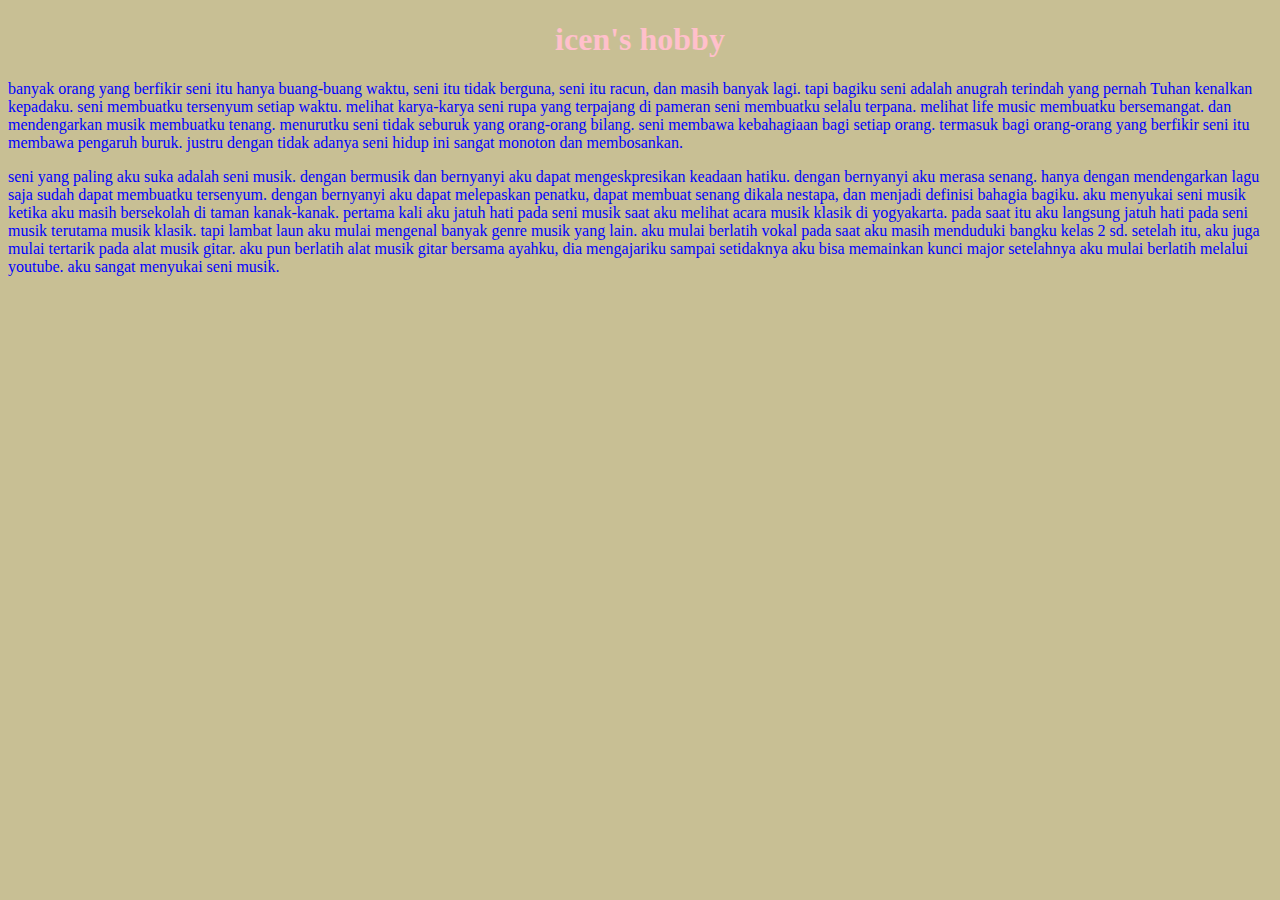
==== latihan1.html @ 1df63f4e "Add files via upload" ====
<!DOCTYPE html>
<html>
<head>
	<title>music is my life</title>
	<link rel="stylesheet" type="text/css" href="latihan1.css">

</head>
<body>
	<center><h1>icen's hobby</h1></center>
	<p>banyak orang yang berfikir seni itu hanya buang-buang waktu, seni itu tidak berguna, seni itu racun, dan masih banyak lagi. tapi bagiku seni adalah anugrah terindah yang pernah Tuhan kenalkan kepadaku. seni membuatku tersenyum setiap waktu. melihat karya-karya seni rupa yang terpajang di pameran seni membuatku selalu terpana. melihat life music membuatku bersemangat. dan mendengarkan musik membuatku tenang. menurutku seni tidak seburuk yang orang-orang bilang. seni membawa kebahagiaan bagi setiap orang. termasuk bagi orang-orang yang berfikir seni itu membawa pengaruh buruk. justru dengan tidak adanya seni hidup ini sangat monoton dan membosankan.</p>
	<p>seni yang paling aku suka adalah seni musik. dengan bermusik dan bernyanyi aku dapat mengeskpresikan keadaan hatiku. dengan bernyanyi aku merasa senang. hanya dengan mendengarkan lagu saja sudah dapat membuatku tersenyum. dengan bernyanyi aku dapat melepaskan penatku, dapat membuat senang dikala nestapa, dan menjadi definisi bahagia bagiku. aku menyukai seni musik ketika aku masih bersekolah di taman kanak-kanak. pertama kali aku jatuh hati pada seni musik saat aku melihat acara musik klasik di yogyakarta. pada saat itu aku langsung jatuh hati pada seni musik terutama musik klasik. tapi lambat laun aku mulai mengenal banyak genre musik yang lain. aku mulai berlatih vokal pada saat aku masih menduduki bangku kelas 2 sd. setelah itu, aku juga mulai tertarik pada alat musik gitar. aku pun berlatih alat musik gitar bersama ayahku, dia mengajariku sampai setidaknya aku bisa memainkan kunci major setelahnya aku mulai berlatih melalui youtube. aku sangat menyukai seni musik.</p>
	<style>body{background-color: #C8BF94}</style>
</body>
</html>
---- latihan1.css ----
h1 {color:pink}
p {color:blue}
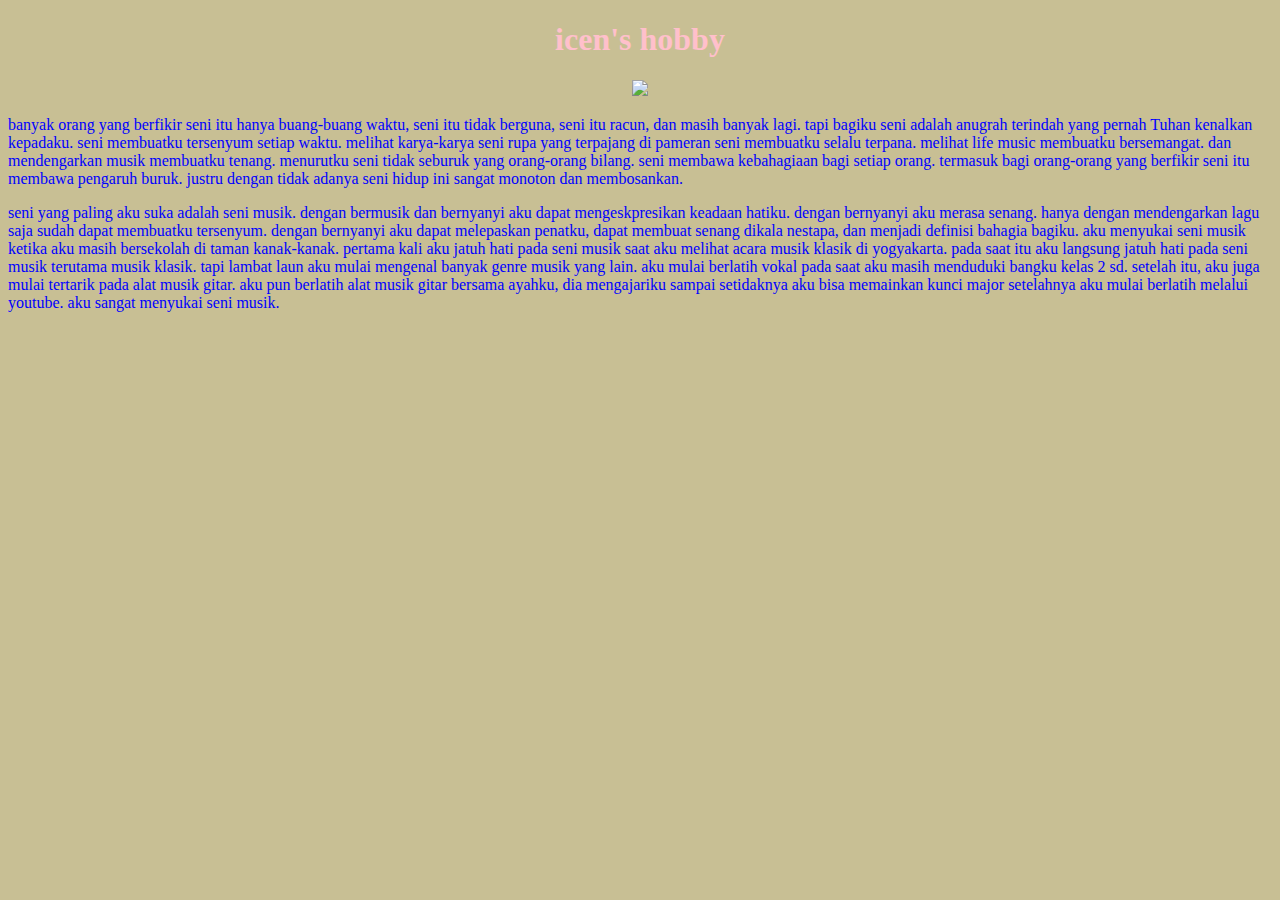
==== commit 3e101eb4: "Add files via upload" ====
--- a/latihan1.html
+++ b/latihan1.html
@@ -7,6 +7,7 @@
 </head>
 <body>
 	<center><h1>icen's hobby</h1></center>
+	<center><img src="https://github.com/sendicandra/Tugas-KKPI/blob/master/Sendi%20Candra%20Dewi%20-%20XI.7%20-%2017.63.08818%20-%20Hobi.png?raw=true.png"width="300px"high="300px"></center>
 	<p>banyak orang yang berfikir seni itu hanya buang-buang waktu, seni itu tidak berguna, seni itu racun, dan masih banyak lagi. tapi bagiku seni adalah anugrah terindah yang pernah Tuhan kenalkan kepadaku. seni membuatku tersenyum setiap waktu. melihat karya-karya seni rupa yang terpajang di pameran seni membuatku selalu terpana. melihat life music membuatku bersemangat. dan mendengarkan musik membuatku tenang. menurutku seni tidak seburuk yang orang-orang bilang. seni membawa kebahagiaan bagi setiap orang. termasuk bagi orang-orang yang berfikir seni itu membawa pengaruh buruk. justru dengan tidak adanya seni hidup ini sangat monoton dan membosankan.</p>
 	<p>seni yang paling aku suka adalah seni musik. dengan bermusik dan bernyanyi aku dapat mengeskpresikan keadaan hatiku. dengan bernyanyi aku merasa senang. hanya dengan mendengarkan lagu saja sudah dapat membuatku tersenyum. dengan bernyanyi aku dapat melepaskan penatku, dapat membuat senang dikala nestapa, dan menjadi definisi bahagia bagiku. aku menyukai seni musik ketika aku masih bersekolah di taman kanak-kanak. pertama kali aku jatuh hati pada seni musik saat aku melihat acara musik klasik di yogyakarta. pada saat itu aku langsung jatuh hati pada seni musik terutama musik klasik. tapi lambat laun aku mulai mengenal banyak genre musik yang lain. aku mulai berlatih vokal pada saat aku masih menduduki bangku kelas 2 sd. setelah itu, aku juga mulai tertarik pada alat musik gitar. aku pun berlatih alat musik gitar bersama ayahku, dia mengajariku sampai setidaknya aku bisa memainkan kunci major setelahnya aku mulai berlatih melalui youtube. aku sangat menyukai seni musik.</p>
 	<style>body{background-color: #C8BF94}</style>
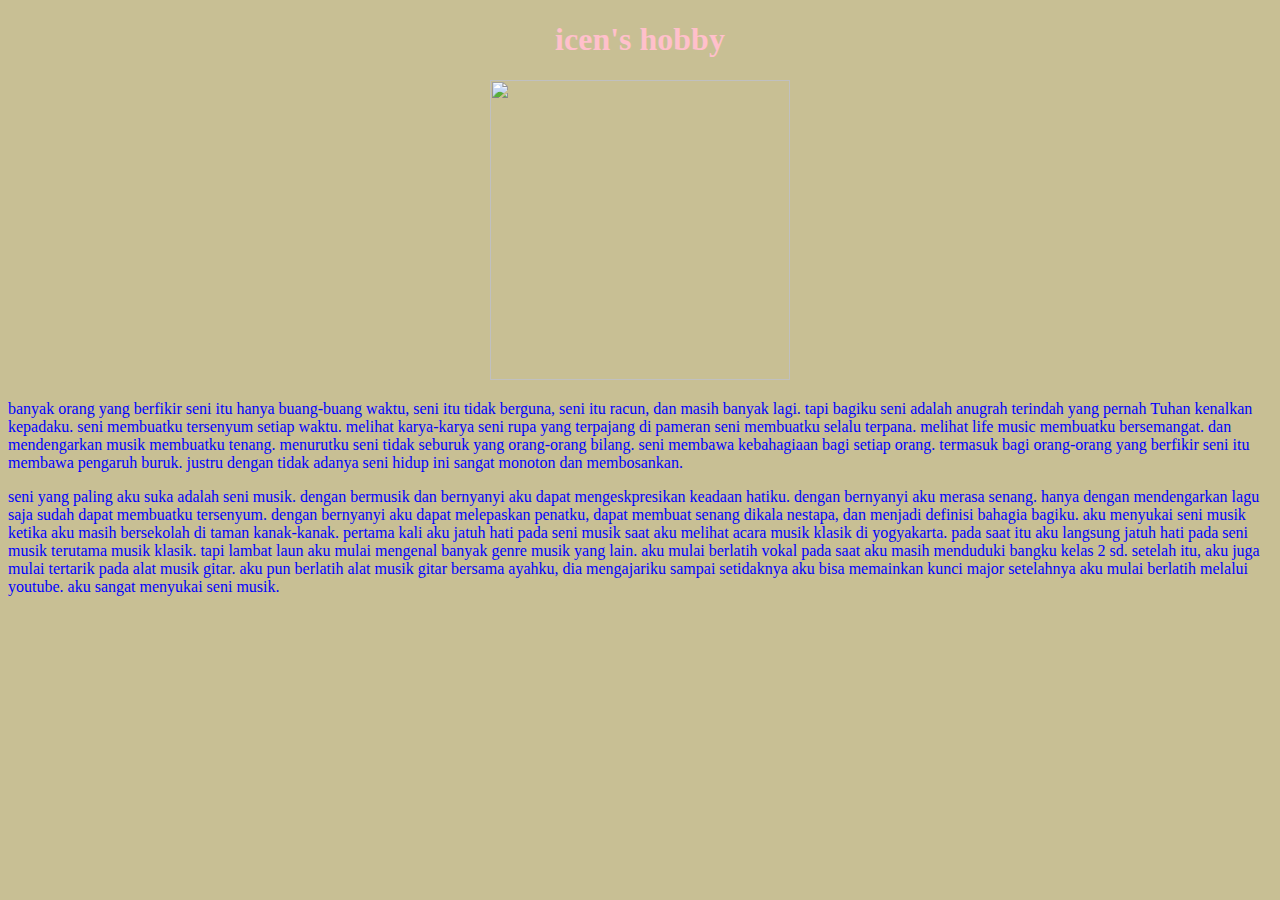
==== commit 33392909: "Update latihan1.html" ====
--- a/latihan1.html
+++ b/latihan1.html
@@ -7,7 +7,7 @@
 </head>
 <body>
 	<center><h1>icen's hobby</h1></center>
-	<center><img src="https://github.com/sendicandra/Tugas-KKPI/blob/master/Sendi%20Candra%20Dewi%20-%20XI.7%20-%2017.63.08818%20-%20Hobi.png?raw=true.png"width="300px"high="300px"></center>
+	<center><img src="https://github.com/sendicandra/Tugas-KKPI/blob/master/Sendi%20Candra%20Dewi%20-%20XI.7%20-%2017.63.08818%20-%20Hobi.png?raw=true.png"width="300px"height="300px"></center>
 	<p>banyak orang yang berfikir seni itu hanya buang-buang waktu, seni itu tidak berguna, seni itu racun, dan masih banyak lagi. tapi bagiku seni adalah anugrah terindah yang pernah Tuhan kenalkan kepadaku. seni membuatku tersenyum setiap waktu. melihat karya-karya seni rupa yang terpajang di pameran seni membuatku selalu terpana. melihat life music membuatku bersemangat. dan mendengarkan musik membuatku tenang. menurutku seni tidak seburuk yang orang-orang bilang. seni membawa kebahagiaan bagi setiap orang. termasuk bagi orang-orang yang berfikir seni itu membawa pengaruh buruk. justru dengan tidak adanya seni hidup ini sangat monoton dan membosankan.</p>
 	<p>seni yang paling aku suka adalah seni musik. dengan bermusik dan bernyanyi aku dapat mengeskpresikan keadaan hatiku. dengan bernyanyi aku merasa senang. hanya dengan mendengarkan lagu saja sudah dapat membuatku tersenyum. dengan bernyanyi aku dapat melepaskan penatku, dapat membuat senang dikala nestapa, dan menjadi definisi bahagia bagiku. aku menyukai seni musik ketika aku masih bersekolah di taman kanak-kanak. pertama kali aku jatuh hati pada seni musik saat aku melihat acara musik klasik di yogyakarta. pada saat itu aku langsung jatuh hati pada seni musik terutama musik klasik. tapi lambat laun aku mulai mengenal banyak genre musik yang lain. aku mulai berlatih vokal pada saat aku masih menduduki bangku kelas 2 sd. setelah itu, aku juga mulai tertarik pada alat musik gitar. aku pun berlatih alat musik gitar bersama ayahku, dia mengajariku sampai setidaknya aku bisa memainkan kunci major setelahnya aku mulai berlatih melalui youtube. aku sangat menyukai seni musik.</p>
 	<style>body{background-color: #C8BF94}</style>
